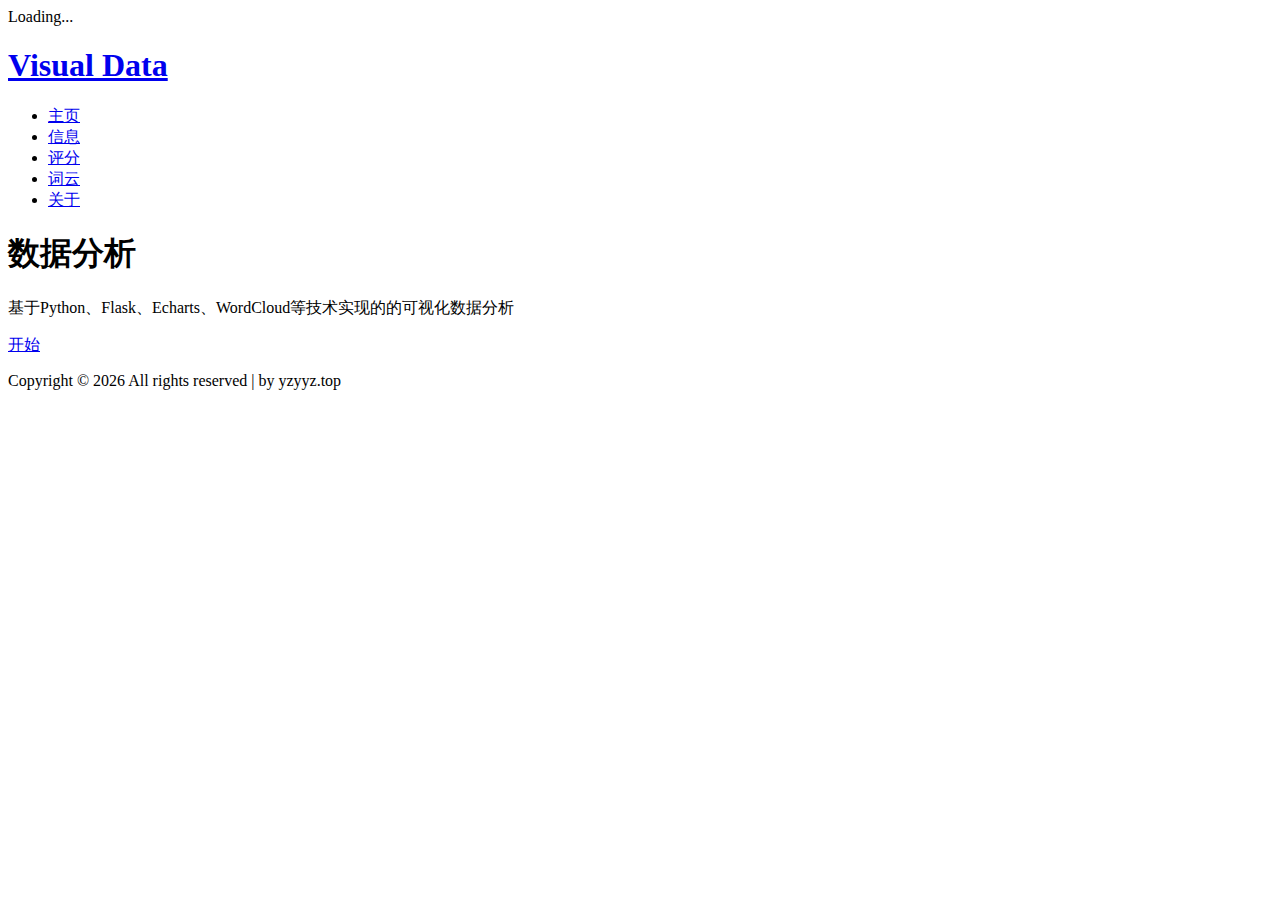
==== templates/index.html @ 5a719724 "提交项目内容" ====
<!doctype html>
<html lang="zh_CN">
<head>
    <title>可视化数据</title>
    <meta charset="utf-8">
    <meta name="viewport" content="width=device-width, initial-scale=1, shrink-to-fit=no">

    <link href="https://fonts.googleapis.com/css2?family=Jost:wght@400;700;900&display=swap" rel="stylesheet">
    <link rel="stylesheet" href="static/asstes/fonts/icomoon/style.css">

    <link rel="stylesheet" href="static/asstes/css/bootstrap/bootstrap.css">
    <link rel="stylesheet" href="static/asstes/css/jquery-ui.css">
    <link rel="stylesheet" href="static/asstes/css/owl.carousel.min.css">
    <link rel="stylesheet" href="static/asstes/css/owl.theme.default.min.css">
    <link rel="stylesheet" href="static/asstes/css/owl.theme.default.min.css">

    <link rel="stylesheet" href="static/asstes/css/jquery.fancybox.min.css">

    <link rel="stylesheet" href="static/asstes/css/bootstrap-datepicker.css">

    <link rel="stylesheet" href="static/asstes/fonts/flaticon/font/flaticon.css">

    <link rel="stylesheet" href="static/asstes/css/aos.css">

    <link rel="stylesheet" href="static/asstes/css/style.css">

</head>
<body data-spy="scroll" data-target=".site-navbar-target" data-offset="300">


<div id="overlayer"></div>
<div class="loader">
    <div class="spinner-border text-primary" role="status">
        <span class="sr-only">Loading...</span>
    </div>
</div>


<div class="site-wrap">

    <div class="site-mobile-menu site-navbar-target">
        <div class="site-mobile-menu-header">
            <div class="site-mobile-menu-close mt-3">
                <span class="icon-close2 js-menu-toggle"></span>
            </div>
        </div>
        <div class="site-mobile-menu-body"></div>
    </div>

    <header class="site-navbar py-4 js-sticky-header site-navbar-target" role="banner">

        <div class="container">
            <div class="row align-items-center justify-content-center">

                <div class="col-4">
                    <h1 class="m-0 site-logo"><a href="index.html">Visual Data</a></h1>
                </div>

                <div class="col-8">
                    <nav class="site-navigation position-relative text-right" role="navigation">
                        <ul class="site-menu main-menu js-clone-nav mr-auto d-none d-lg-block">
                            <li><a href="/" class="nav-link">主页</a></li>
                            <li><a href="/infor" class="nav-link">信息</a></li>
                            <li><a href="/rate" class="nav-link">评分</a></li>
                            <li><a href="/word" class="nav-link">词云</a></li>
                             <li><a href="/team" class="nav-link">关于</a></li>
                        </ul>
                    </nav>


                    <a href="#" class="d-inline-block d-lg-none site-menu-toggle js-menu-toggle float-right"><span
                            class="icon-menu h3"></span></a>

                </div>


            </div>
        </div>

    </header>


    <div class="site-blocks-cover overlay bg-light"
         style="background-image: url('static/asstes/images/hero_bg_1.jpg'); " id="home-section">

        <div class="container">
            <div class="row justify-content-center">

                <div class="col-12 text-center align-self-center text-intro">
                    <div class="row justify-content-center">
                        <div class="col-lg-8" >
                            <h1 class="text-white" data-aos="fade-up" data-aos-delay="">数据分析</h1>
                            <p class="lead text-white" data-aos="fade-up" data-aos-delay="100">
                                基于Python、Flask、Echarts、WordCloud等技术实现的的可视化数据分析</p>
                            <p data-aos="fade-up" data-aos-delay="200"><a href="/infor" class="btn smoothscroll btn-primary">开始</a>
                            </p>

                        </div>

                    </div>
                </div>

            </div>
        </div>


    </div> <!-- .site-wrap -->
    <div class="col-12 text-center">
        <p>
            <!-- Link back to cssmoban can't be removed. Template is licensed under CC BY 3.0. -->
            Copyright &copy;
            <script>
                document.write(new Date().getFullYear());
            </script>
            All rights reserved | <i class="icon-heart"
                                     aria-hidden="true"></i> by yzyyz.top
            <!-- Link back to cssmoban can't be removed. Template is licensed under CC BY 3.0. -->
        </p>
    </div>
    <script src="static/asstes/js/jquery-3.3.1.min.js"></script>
    <script src="static/asstes/js/jquery-ui.js"></script>
    <script src="static/asstes/js/popper.min.js"></script>
    <script src="static/asstes/js/bootstrap.min.js"></script>
    <script src="static/asstes/js/owl.carousel.min.js"></script>
    <script src="static/asstes/js/jquery.easing.1.3.js"></script>
    <script src="static/asstes/js/aos.js"></script>
    <script src="static/asstes/js/jquery.fancybox.min.js"></script>
    <script src="static/asstes/js/jquery.sticky.js"></script>
    <script src="static/asstes/js/isotope.pkgd.min.js"></script>


    <script src="static/asstes/js/main.js"></script>
    </div></div>      </div>
</body>
</html>
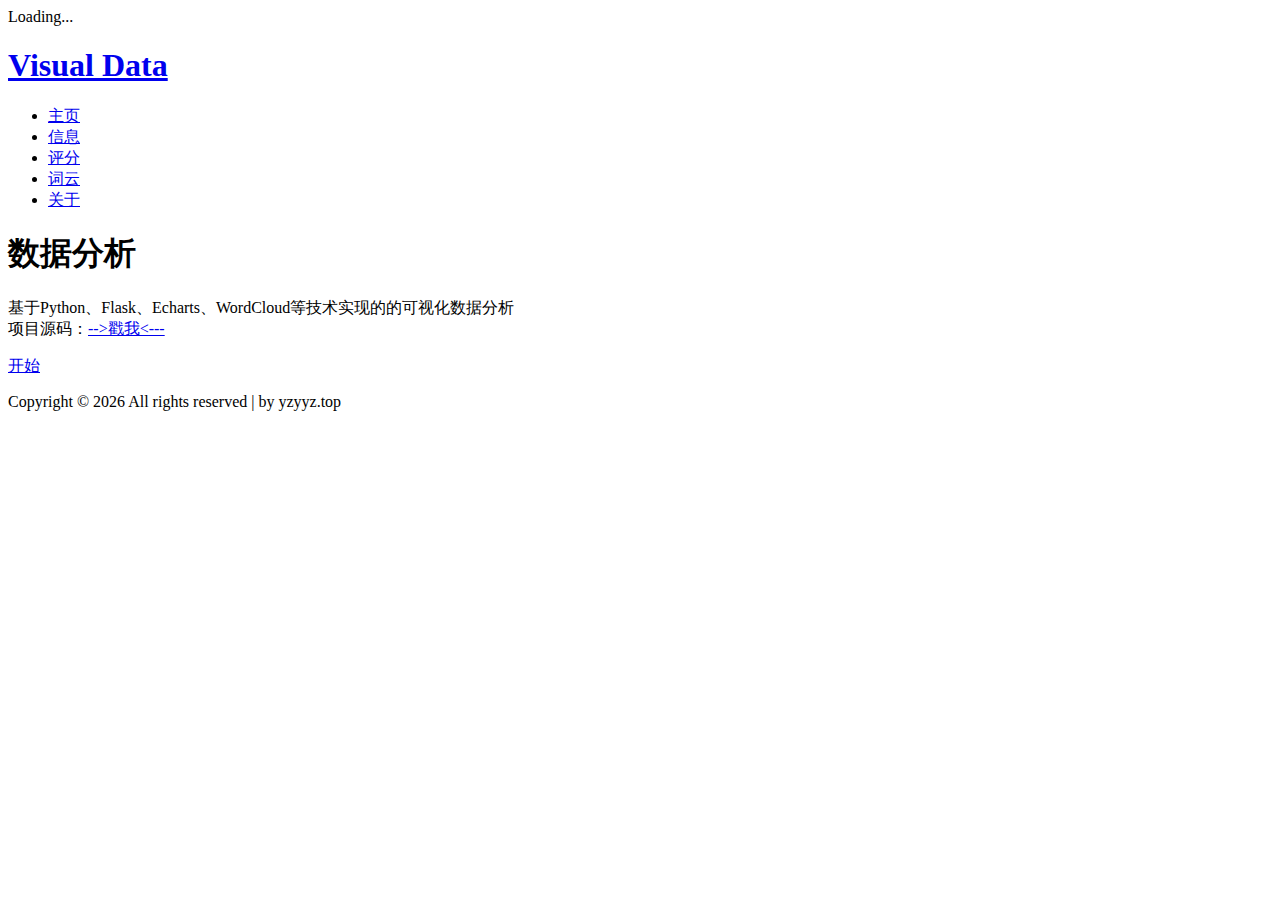
==== commit 2e6d2e6f: "更新关于页面" ====
--- a/templates/index.html
+++ b/templates/index.html
@@ -91,7 +91,8 @@
                         <div class="col-lg-8" >
                             <h1 class="text-white" data-aos="fade-up" data-aos-delay="">数据分析</h1>
                             <p class="lead text-white" data-aos="fade-up" data-aos-delay="100">
-                                基于Python、Flask、Echarts、WordCloud等技术实现的的可视化数据分析</p>
+                                基于Python、Flask、Echarts、WordCloud等技术实现的的可视化数据分析<br>项目源码：<a href="https://github.com/yzyyz1387/flask-visualData-practice" target="_blank">-->戳我<---</a></p>
+                            
                             <p data-aos="fade-up" data-aos-delay="200"><a href="/infor" class="btn smoothscroll btn-primary">开始</a>
                             </p>
 
@@ -132,4 +133,4 @@
     <script src="static/asstes/js/main.js"></script>
     </div></div>      </div>
 </body>
-</html>+</html>
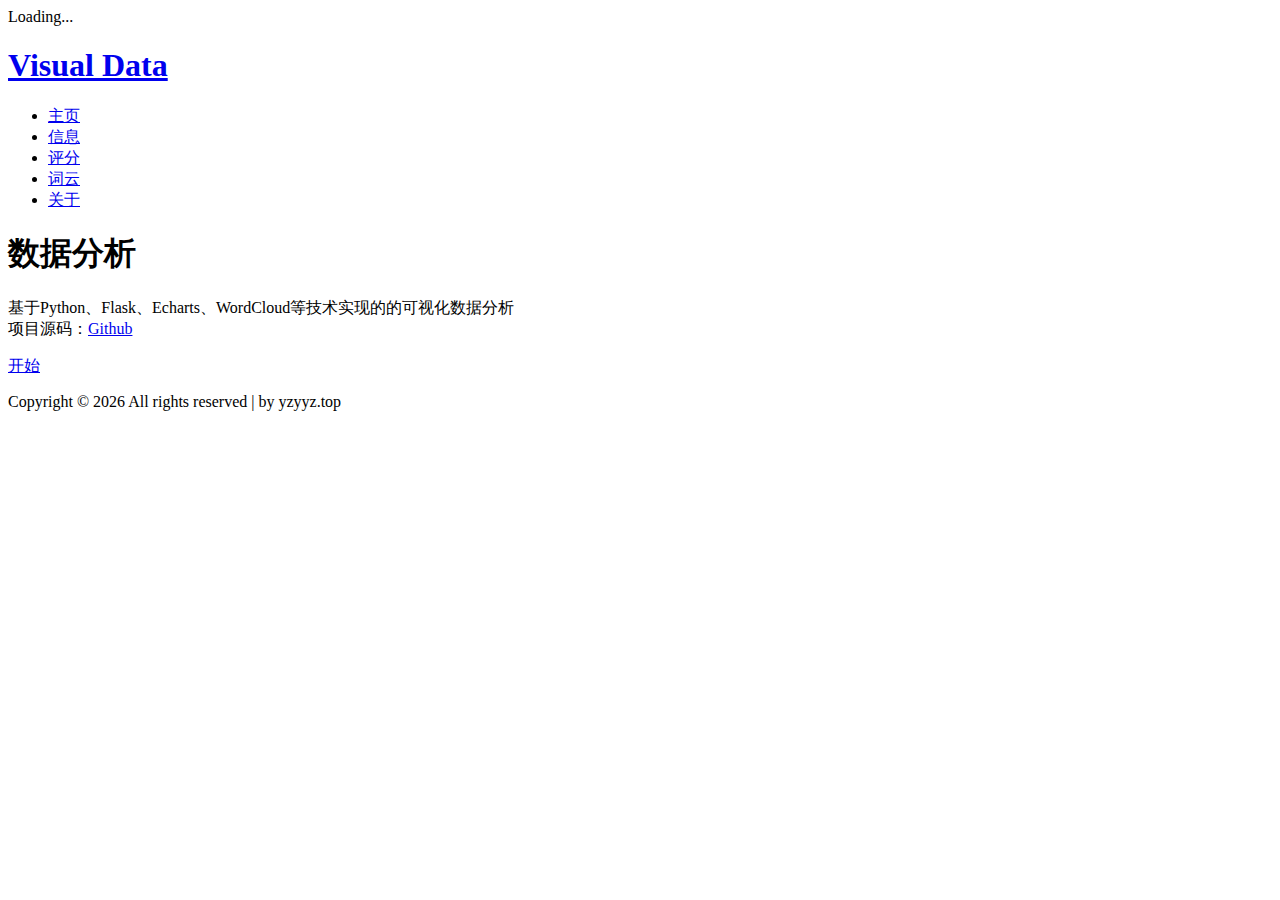
==== commit 99aefa68: "Update index.html" ====
--- a/templates/index.html
+++ b/templates/index.html
@@ -6,23 +6,23 @@
     <meta name="viewport" content="width=device-width, initial-scale=1, shrink-to-fit=no">
 
     <link href="https://fonts.googleapis.com/css2?family=Jost:wght@400;700;900&display=swap" rel="stylesheet">
-    <link rel="stylesheet" href="static/asstes/fonts/icomoon/style.css">
+    <link rel="stylesheet" href="./static/asstes/fonts/icomoon/style.css">
 
-    <link rel="stylesheet" href="static/asstes/css/bootstrap/bootstrap.css">
-    <link rel="stylesheet" href="static/asstes/css/jquery-ui.css">
-    <link rel="stylesheet" href="static/asstes/css/owl.carousel.min.css">
-    <link rel="stylesheet" href="static/asstes/css/owl.theme.default.min.css">
-    <link rel="stylesheet" href="static/asstes/css/owl.theme.default.min.css">
+    <link rel="stylesheet" href="./static/asstes/css/bootstrap/bootstrap.css">
+    <link rel="stylesheet" href="./static/asstes/css/jquery-ui.css">
+    <link rel="stylesheet" href="./static/asstes/css/owl.carousel.min.css">
+    <link rel="stylesheet" href="./static/asstes/css/owl.theme.default.min.css">
+    <link rel="stylesheet" href="./static/asstes/css/owl.theme.default.min.css">
 
-    <link rel="stylesheet" href="static/asstes/css/jquery.fancybox.min.css">
+    <link rel="stylesheet" href="./static/asstes/css/jquery.fancybox.min.css">
 
-    <link rel="stylesheet" href="static/asstes/css/bootstrap-datepicker.css">
+    <link rel="stylesheet" href="./static/asstes/css/bootstrap-datepicker.css">
 
-    <link rel="stylesheet" href="static/asstes/fonts/flaticon/font/flaticon.css">
+    <link rel="stylesheet" href="./static/asstes/fonts/flaticon/font/flaticon.css">
 
-    <link rel="stylesheet" href="static/asstes/css/aos.css">
+    <link rel="stylesheet" href="./static/asstes/css/aos.css">
 
-    <link rel="stylesheet" href="static/asstes/css/style.css">
+    <link rel="stylesheet" href="./static/asstes/css/style.css">
 
 </head>
 <body data-spy="scroll" data-target=".site-navbar-target" data-offset="300">
@@ -59,7 +59,7 @@
                 <div class="col-8">
                     <nav class="site-navigation position-relative text-right" role="navigation">
                         <ul class="site-menu main-menu js-clone-nav mr-auto d-none d-lg-block">
-                            <li><a href="/" class="nav-link">主页</a></li>
+                            <li><a href="http://nwafu.ac.cn/" class="nav-link">主页</a></li>
                             <li><a href="/infor" class="nav-link">信息</a></li>
                             <li><a href="/rate" class="nav-link">评分</a></li>
                             <li><a href="/word" class="nav-link">词云</a></li>
@@ -81,7 +81,7 @@
 
 
     <div class="site-blocks-cover overlay bg-light"
-         style="background-image: url('static/asstes/images/hero_bg_1.jpg'); " id="home-section">
+         style="background-image: url('./static/asstes/images/hero_bg_1.jpg'); " id="home-section">
 
         <div class="container">
             <div class="row justify-content-center">
@@ -91,8 +91,7 @@
                         <div class="col-lg-8" >
                             <h1 class="text-white" data-aos="fade-up" data-aos-delay="">数据分析</h1>
                             <p class="lead text-white" data-aos="fade-up" data-aos-delay="100">
-                                基于Python、Flask、Echarts、WordCloud等技术实现的的可视化数据分析<br>项目源码：<a href="https://github.com/yzyyz1387/flask-visualData-practice" target="_blank">-->戳我<---</a></p>
-                            
+                                基于Python、Flask、Echarts、WordCloud等技术实现的的可视化数据分析<br>项目源码：<a href="https://github.com/yzyyz1387/flask-visualData-practice" target="_blank">Github</a></p>
                             <p data-aos="fade-up" data-aos-delay="200"><a href="/infor" class="btn smoothscroll btn-primary">开始</a>
                             </p>
 
@@ -118,19 +117,19 @@
             <!-- Link back to cssmoban can't be removed. Template is licensed under CC BY 3.0. -->
         </p>
     </div>
-    <script src="static/asstes/js/jquery-3.3.1.min.js"></script>
-    <script src="static/asstes/js/jquery-ui.js"></script>
-    <script src="static/asstes/js/popper.min.js"></script>
-    <script src="static/asstes/js/bootstrap.min.js"></script>
-    <script src="static/asstes/js/owl.carousel.min.js"></script>
-    <script src="static/asstes/js/jquery.easing.1.3.js"></script>
-    <script src="static/asstes/js/aos.js"></script>
-    <script src="static/asstes/js/jquery.fancybox.min.js"></script>
-    <script src="static/asstes/js/jquery.sticky.js"></script>
-    <script src="static/asstes/js/isotope.pkgd.min.js"></script>
+    <script src="./static/asstes/js/jquery-3.3.1.min.js"></script>
+    <script src="./static/asstes/js/jquery-ui.js"></script>
+    <script src="./static/asstes/js/popper.min.js"></script>
+    <script src="./static/asstes/js/bootstrap.min.js"></script>
+    <script src="./static/asstes/js/owl.carousel.min.js"></script>
+    <script src="./static/asstes/js/jquery.easing.1.3.js"></script>
+    <script src="./static/asstes/js/aos.js"></script>
+    <script src="./static/asstes/js/jquery.fancybox.min.js"></script>
+    <script src="./static/asstes/js/jquery.sticky.js"></script>
+    <script src="./static/asstes/js/isotope.pkgd.min.js"></script>
 
 
-    <script src="static/asstes/js/main.js"></script>
+    <script src="./static/asstes/js/main.js"></script>
     </div></div>      </div>
 </body>
 </html>
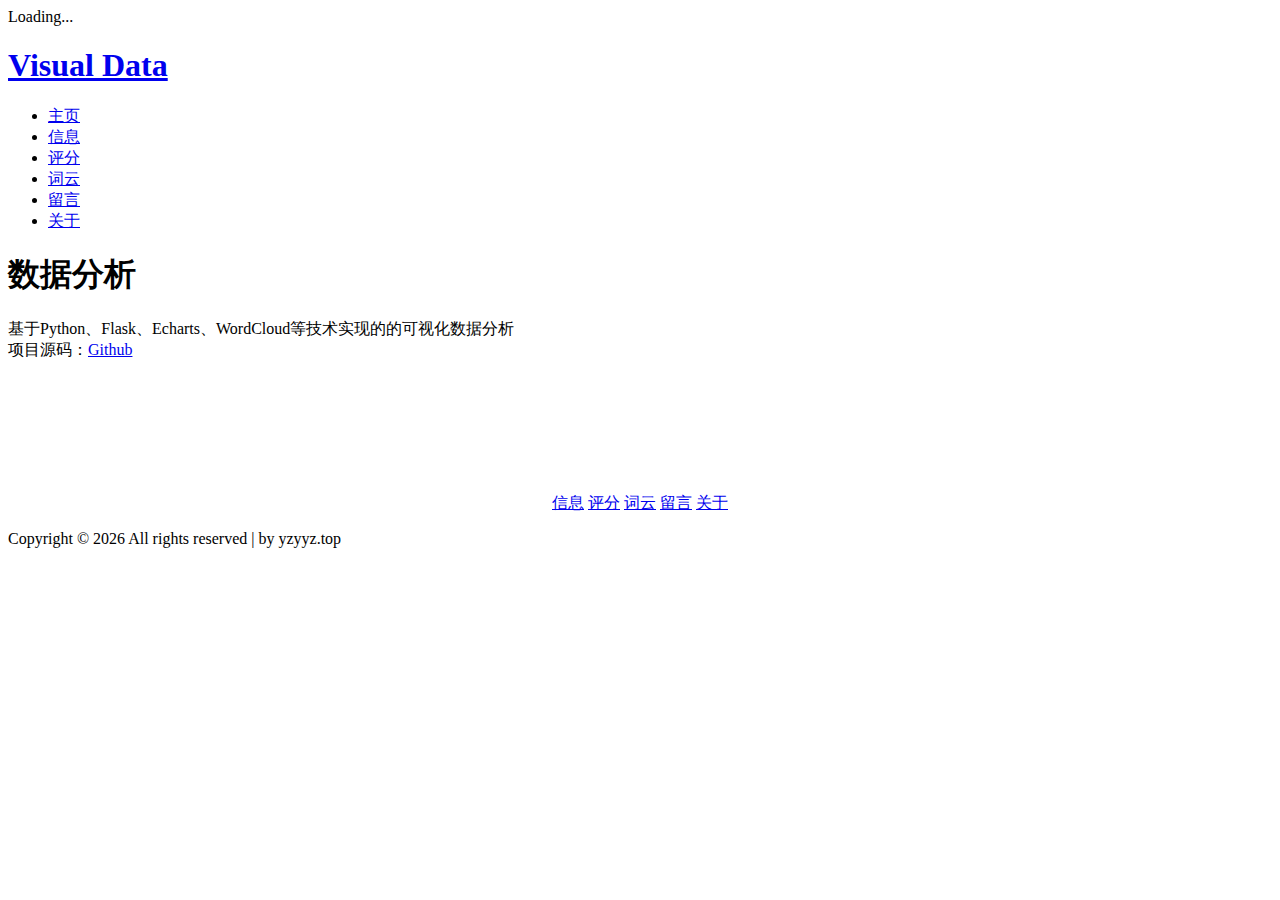
==== commit 7c684982: "增加留言功能" ====
--- a/templates/index.html
+++ b/templates/index.html
@@ -63,7 +63,8 @@
                             <li><a href="/infor" class="nav-link">信息</a></li>
                             <li><a href="/rate" class="nav-link">评分</a></li>
                             <li><a href="/word" class="nav-link">词云</a></li>
-                             <li><a href="/team" class="nav-link">关于</a></li>
+                             <li><a href="/inmsg" class="nav-link">留言</a></li>
+                            <li><a href="/team" class="nav-link">关于</a></li>
                         </ul>
                     </nav>
 
@@ -88,12 +89,29 @@
 
                 <div class="col-12 text-center align-self-center text-intro">
                     <div class="row justify-content-center">
-                        <div class="col-lg-8" >
+                        <div class="col-lg-8">
                             <h1 class="text-white" data-aos="fade-up" data-aos-delay="">数据分析</h1>
                             <p class="lead text-white" data-aos="fade-up" data-aos-delay="100">
-                                基于Python、Flask、Echarts、WordCloud等技术实现的的可视化数据分析<br>项目源码：<a href="https://github.com/yzyyz1387/flask-visualData-practice" target="_blank">Github</a></p>
-                            <p data-aos="fade-up" data-aos-delay="200"><a href="/infor" class="btn smoothscroll btn-primary">开始</a>
-                            </p>
+                                基于Python、Flask、Echarts、WordCloud等技术实现的的可视化数据分析<br>项目源码：<a
+                                    href="https://github.com/yzyyz1387/flask-visualData-practice"
+                                    target="_blank">Github</a></p>
+                            <style type="text/css">
+                                .btn {
+                                    margin-top: 15px
+                                }
+
+                                {# ↑↑↑↑  按钮上下间隔 ↑↑↑↑ #}
+                            </style>
+                                    <div style="text-align: center;width: 100%;padding-top: 100px">
+                <p data-aos="fade-up" data-aos-delay="200" style="">
+
+                    <a href="/infor" class="btn smoothscroll btn-primary">信息</a>
+                    <a href="/rate" class="btn smoothscroll btn-primary">评分</a>
+                    <a href="/word" class="btn smoothscroll btn-primary">词云</a>
+                    <a href="/inmsg" class="btn smoothscroll btn-primary">留言</a>
+                    <a href="/team" class="btn smoothscroll btn-primary">关于</a>
+            </p>
+                </div>
 
                         </div>
 
@@ -130,6 +148,7 @@
 
 
     <script src="./static/asstes/js/main.js"></script>
-    </div></div>      </div>
+</div>
+</div>      </div>
 </body>
-</html>
+</html>